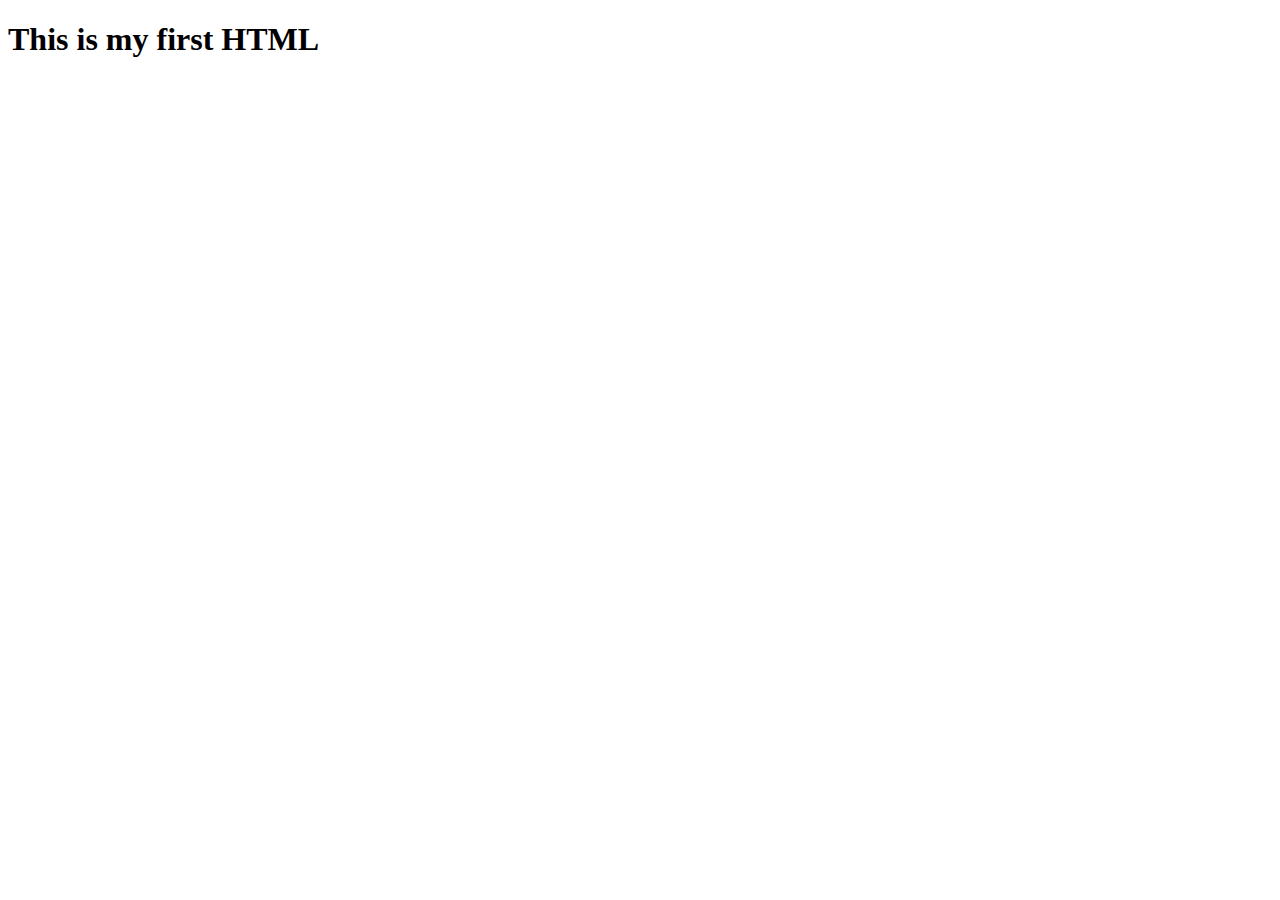
==== s02/index.html @ 4223d96e "💎 S02 Introduccion al HTML" ====
<!DOCTYPE html>
<html lang="en">
<head>
  <meta charset="UTF-8">
  <meta name="viewport" content="width=device-width, initial-scale=1.0">
  <title>My first HTML</title>
</head>
<body>
  <h1>This is my first HTML</h1>
</body>
</html>
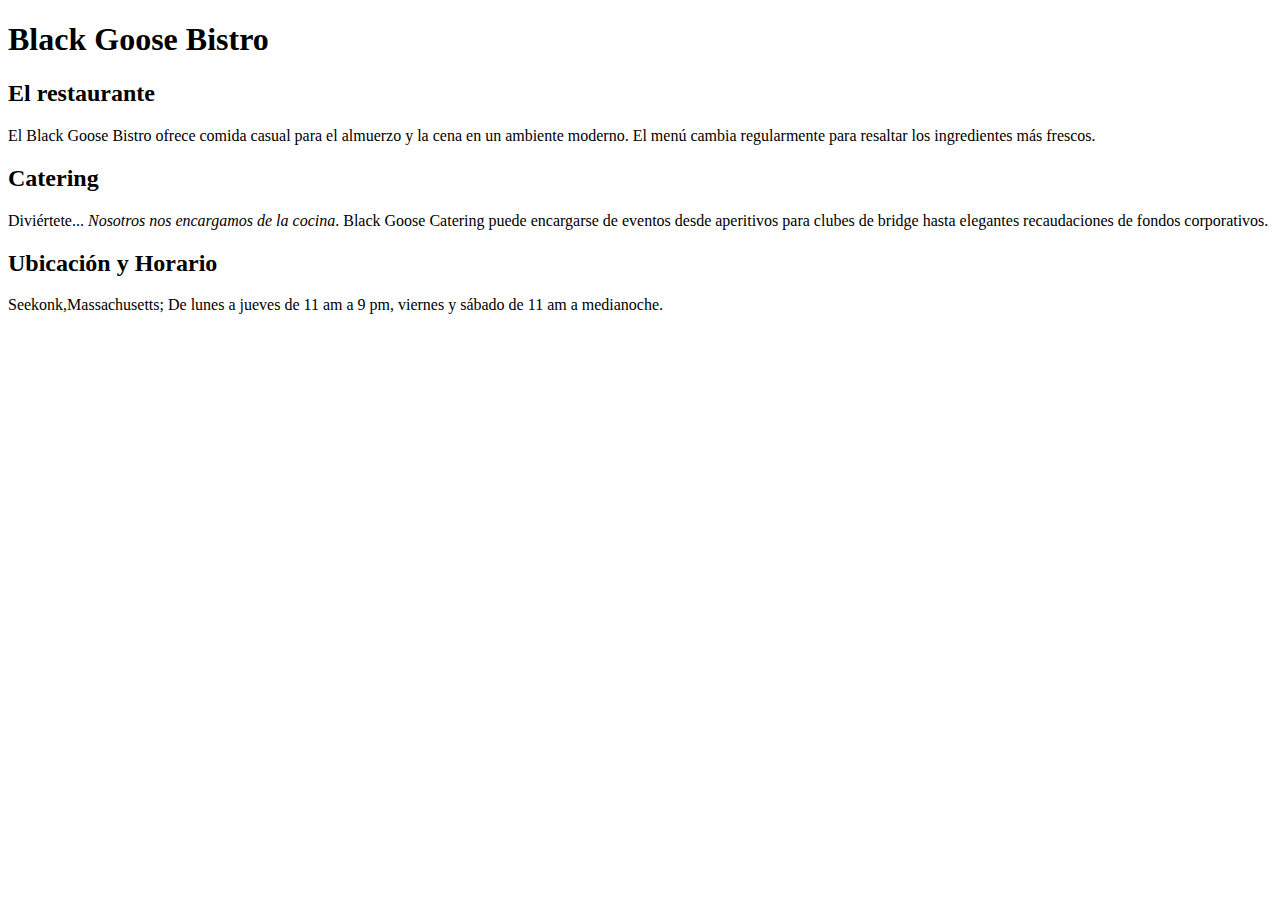
==== commit 2840e8e6: "⛳ S3 Documentos HTML" ====
--- a/s02/index.html
+++ b/s02/index.html
@@ -1,11 +1,32 @@
 <!DOCTYPE html>
 <html lang="en">
-<head>
-  <meta charset="UTF-8">
-  <meta name="viewport" content="width=device-width, initial-scale=1.0">
-  <title>My first HTML</title>
-</head>
-<body>
-  <h1>This is my first HTML</h1>
-</body>
-</html>+  <head>
+    <meta charset="UTF-8" />
+    <meta name="viewport" content="width=device-width, initial-scale=1.0" />
+    <!-- Este texto aparecera en la tab del navegador -->
+    <title>Black Goose Bistro</title>
+  </head>
+  <body>
+    <h1>Black Goose Bistro</h1>
+
+    <h2>El restaurante</h2>
+    <p>
+      El Black Goose Bistro ofrece comida casual para el almuerzo y la cena en
+      un ambiente moderno. El menú cambia regularmente para resaltar los
+      ingredientes más frescos.
+    </p>
+
+    <h2>Catering</h2>
+    <p>
+      Diviértete... <em>Nosotros nos encargamos de la cocina</em>. Black Goose
+      Catering puede encargarse de eventos desde aperitivos para clubes de
+      bridge hasta elegantes recaudaciones de fondos corporativos.
+    </p>
+
+    <h2>Ubicación y Horario</h2>
+    <p>
+      Seekonk,Massachusetts; De lunes a jueves de 11 am a 9 pm, viernes y sábado
+      de 11 am a medianoche.
+    </p>
+  </body>
+</html>
